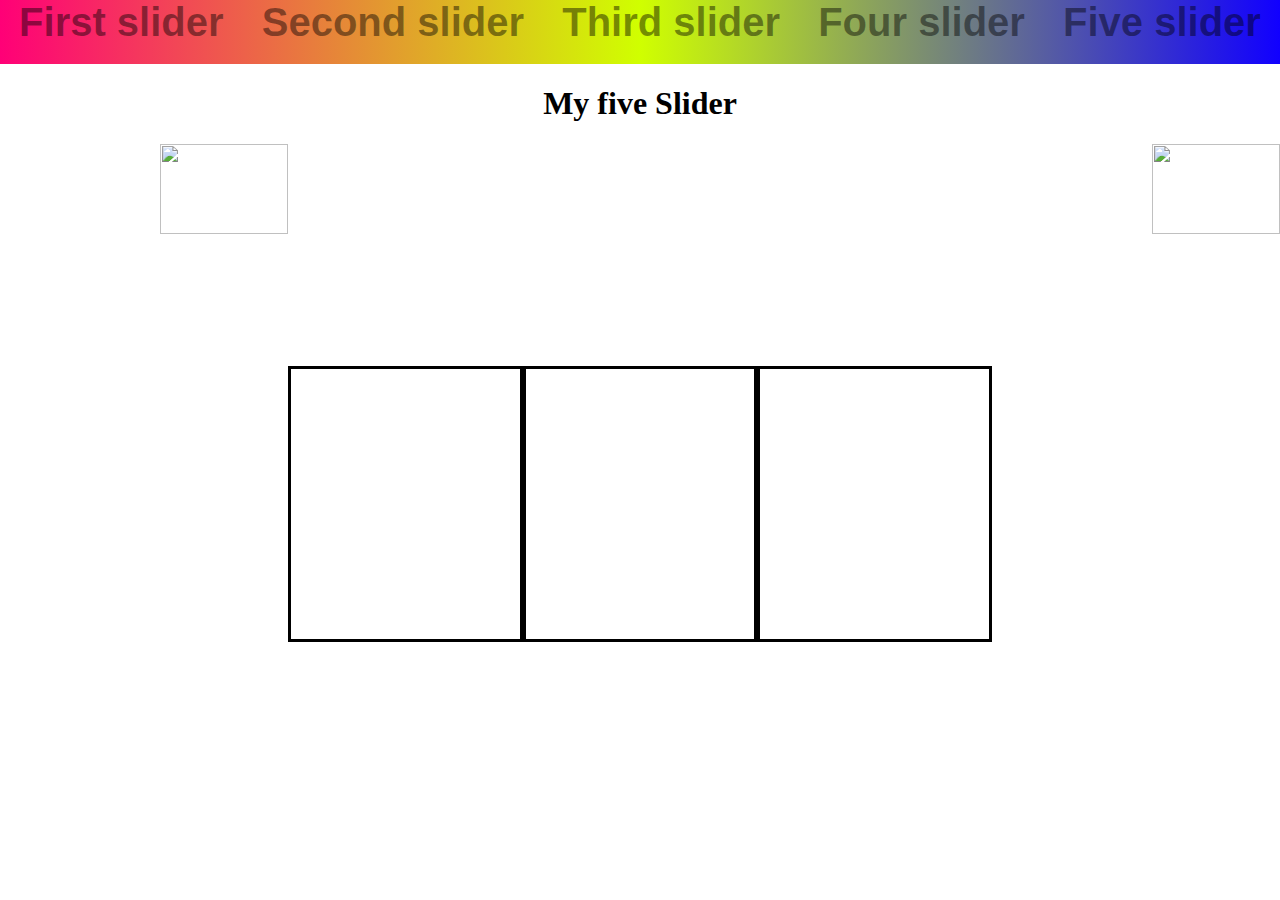
==== fiveSlider.html @ c724b439 "five slider" ====
<!DOCTYPE html>
<html lang="en">
  <head>
    <meta charset="UTF-8" />
    <meta name="viewport" content="width=device-width, initial-scale=1.0" />
    <link rel="stylesheet" href="fivestyle.css" />
    <link rel="stylesheet" href="style.css" />

    <title>Slider</title>
  </head>
  <body>
    <nav>
      <a href=".//index.html">First slider</a>
      <a href=".//secondSlider.html">Second slider</a>
      <a href=".//third.html">Third slider</a>
      <a href="fourSlider.html">Four slider</a>
      <a href="fiveSlider.html">Five slider</a>
    </nav>
    <h1>My five Slider</h1>
    <div class="sliderFive">
      <input class="chek1" name="checing" type="radio" />
      <img
        class="left5"
        src="https://www.svgrepo.com/show/304526/previous-long-arrow-left.svg"
        alt=""
        srcset=""
      />
      <img
        class="right5"
        src="https://www.svgrepo.com/show/304520/next-long-arrow-right.svg"
        alt=""
        srcset=""
      />

      <div class="slid1"></div>
      <div class="slid2"></div>
      <div class="slid3"></div>
      <input class="chhek2" name="checing" type="radio" />
    </div>
  </body>
</html>
---- fivestyle.css ----
.sliderFive {
  display: flex;

  width: 100vw;
  height: 80vh;
}
.sliderFive div {
  width: 30vw;
  height: 30vh;
  border: solid;
  align-self: center;
}
.slid1 {
  background-image: url(fotos/1.jpg);
  background-size: contain;
  animation-name: newSliderFour;
  animation-duration: 20s;
  animation-play-state: paused;
}
.slid2 {
  background-image: url(fotos/1.jpg);
  background-size: contain;
  animation-name: newSliderFour;
  animation-duration: 20s;
  animation-play-state: paused;
}
.slid3 {
  background-image: url(fotos/1.jpg);
  background-size: contain;
  animation-name: newSliderFour;
  animation-duration: 20s;
  animation-play-state: paused;
}
.right5 {
  width: 10vw;
  height: 10vh;
  order: 5;
  z-index: 5;
}
.left5 {
  width: 10vw;
  height: 10vh;
  z-index: 3;
}
.right5:hover {
  opacity: 50%;
}
.left5:hover {
  opacity: 50%;
}
.chek1 {
  order: -1;
  width: 20%;
  appearance: none;
  position: relative;
  bottom: 34vh;
  left: 9vw;
  overflow-y: hidden;
}
.chhek2 {
  width: 20%;
  position: relative;
  bottom: 31vh;
  appearance: none;
  left: 10vw;
  overflow: hidden;
}
.chek1:checked ~ .slid1 {
  animation-play-state: running;
  animation-direction: normal;
}
.chhek2:checked + .slid1 {
  animation-play-state: running;
  animation-direction: reverse;
}
@keyframes newSliderFour {
  0% {
    background-image: url(fotos/2.jpg);
  }
  10% {
    background-image: url(fotos/3.jpg);
  }
  20% {
    background-image: url(fotos/4.jpg);
  }
  30% {
    background-image: url(fotos/5.jpg);
  }
  40% {
    background-image: url(fotos/6.jpg);
  }
  50% {
    background-image: url(fotos/7.jpg);
  }
  60% {
    background-image: url(fotos/8.jpg);
  }
  70% {
    background-image: url(fotos/9.jpg);
  }
  80% {
    background-image: url(fotos/1.jpg);
  }
  90% {
    background-image: url(fotos/2.jpg);
  }
}
---- style.css ----
body {
  margin: 0;
}
.imgSlider {
  margin: auto;
  width: 60vw;
  height: 70vh;
  border: 3px solid #121c02da;
  padding: 10px;
  background-image: url(./fotos/3.jpg);
  background-size: 100% 100%;
  animation-name: slider;
  animation-duration: 20s;
}

h1 {
  text-align: center;
}
@keyframes slider {
  0% {
    background-image: url(./fotos/3.jpg);
  }
  20% {
    background-image: url(./fotos/1.jpg);
  }
  30% {
    background-image: url(fotos/2.jpg);
  }
  45% {
    background-image: url(fotos/4.jpg);
  }
  60% {
    background-image: url(fotos/5.jpg);
  }
  70% {
    background-image: url(fotos/6.jpg);
  }
  80% {
    background-image: url(fotos/7.jpg);
  }
  90% {
    background-image: url(fotos/8.jpg);
  }
  100% {
    background-image: url(fotos/9.jpg);
  }
}
nav {
  background-image: linear-gradient(
      to left,
      rgb(17, 0, 255),
      rgb(208, 255, 0),
      rgb(255, 0, 119)
    ),
    url("../../media/examples/lizard.png");
  width: 100vw;
  height: 5vw;
  display: flex;
  justify-content: space-around;
}
a {
  text-decoration: none;
  font-family: Arial, Helvetica, sans-serif;
  font-weight: bold;
  color: rgba(0, 0, 0, 0.434);
  font-size: 40px;
}
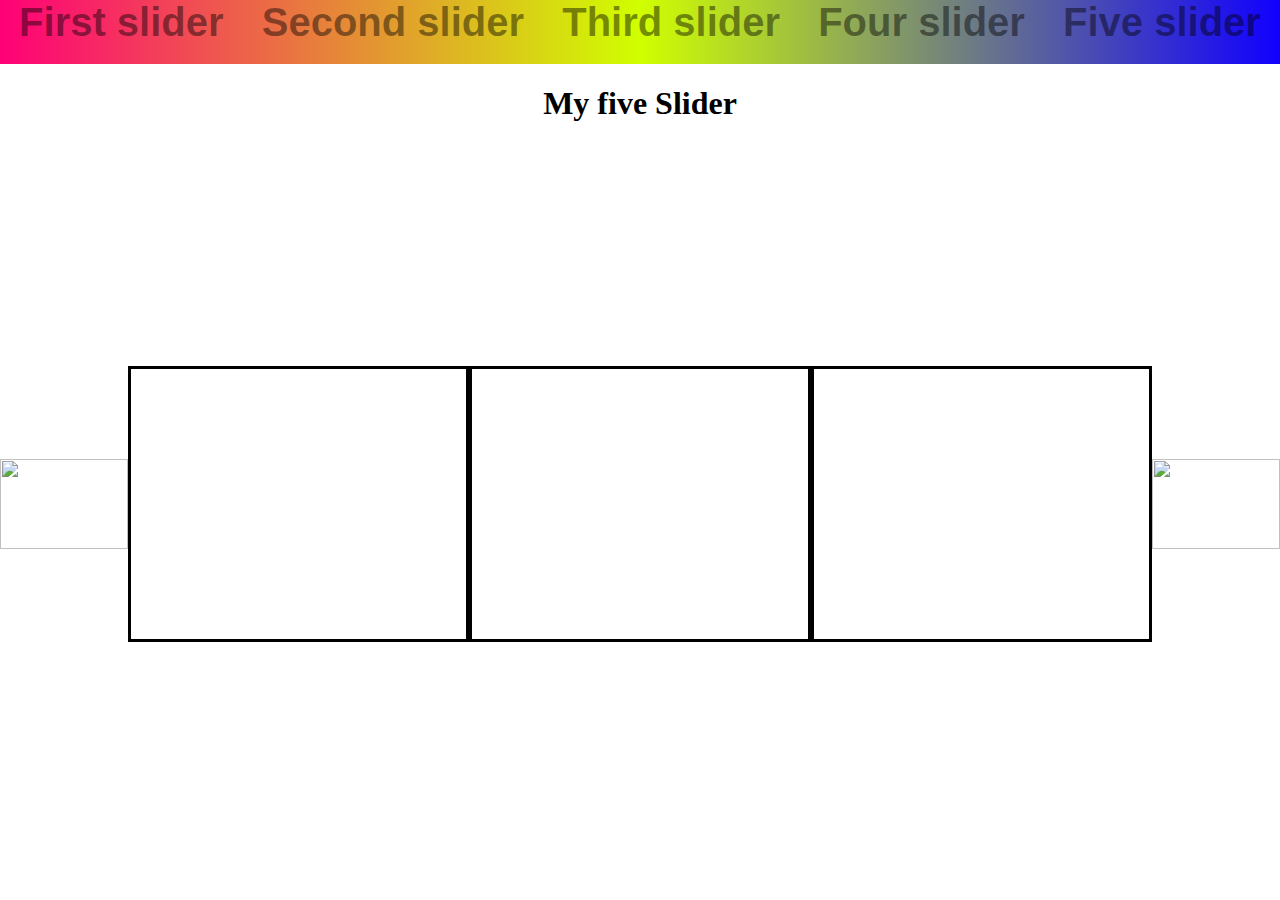
==== commit db8e6b8a: "change 5 slider" ====
--- a/fiveSlider.html
+++ b/fiveSlider.html
@@ -17,8 +17,8 @@
       <a href="fiveSlider.html">Five slider</a>
     </nav>
     <h1>My five Slider</h1>
+
     <div class="sliderFive">
-      <input class="chek1" name="checing" type="radio" />
       <img
         class="left5"
         src="https://www.svgrepo.com/show/304526/previous-long-arrow-left.svg"
@@ -31,11 +31,9 @@
         alt=""
         srcset=""
       />
-
       <div class="slid1"></div>
       <div class="slid2"></div>
       <div class="slid3"></div>
-      <input class="chhek2" name="checing" type="radio" />
     </div>
   </body>
 </html>
--- a/fivestyle.css
+++ b/fivestyle.css
@@ -2,19 +2,20 @@
   display: flex;
 
   width: 100vw;
+  align-items: center;
   height: 80vh;
 }
 .sliderFive div {
   width: 30vw;
   height: 30vh;
   border: solid;
-  align-self: center;
 }
 .slid1 {
   background-image: url(fotos/1.jpg);
   background-size: contain;
   animation-name: newSliderFour;
   animation-duration: 20s;
+  animation-iteration-count: infinite;
   animation-play-state: paused;
 }
 .slid2 {
@@ -23,6 +24,7 @@
   animation-name: newSliderFour;
   animation-duration: 20s;
   animation-play-state: paused;
+  animation-iteration-count: infinite;
 }
 .slid3 {
   background-image: url(fotos/1.jpg);
@@ -30,49 +32,30 @@
   animation-name: newSliderFour;
   animation-duration: 20s;
   animation-play-state: paused;
+  animation-iteration-count: infinite;
 }
 .right5 {
   width: 10vw;
   height: 10vh;
   order: 5;
-  z-index: 5;
 }
 .left5 {
   width: 10vw;
   height: 10vh;
-  z-index: 3;
 }
-.right5:hover {
-  opacity: 50%;
+.right5:hover ~ * {
+  animation-play-state: running;
+  animation-direction: normal;
 }
+.right5:hover,
 .left5:hover {
   opacity: 50%;
 }
-.chek1 {
-  order: -1;
-  width: 20%;
-  appearance: none;
-  position: relative;
-  bottom: 34vh;
-  left: 9vw;
-  overflow-y: hidden;
-}
-.chhek2 {
-  width: 20%;
-  position: relative;
-  bottom: 31vh;
-  appearance: none;
-  left: 10vw;
-  overflow: hidden;
-}
-.chek1:checked ~ .slid1 {
-  animation-play-state: running;
-  animation-direction: normal;
-}
-.chhek2:checked + .slid1 {
+.left5:hover ~ * {
   animation-play-state: running;
   animation-direction: reverse;
 }
+
 @keyframes newSliderFour {
   0% {
     background-image: url(fotos/2.jpg);
